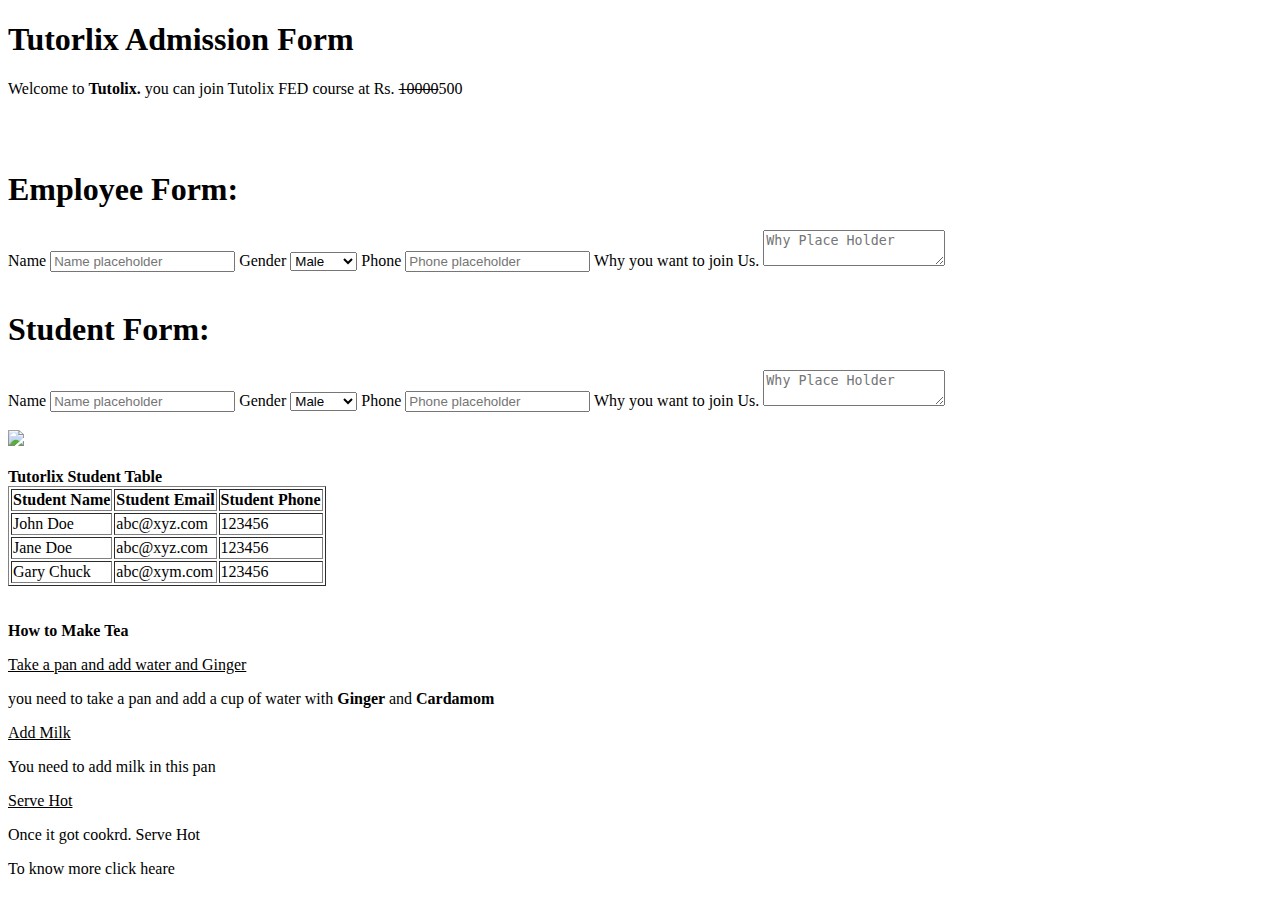
==== index.html @ b444434d "html test" ====
<!DOCTYPE html>
<html lang="en">
<head>
    <meta charset="UTF-8">
    <meta name="viewport" content="width=device-width, initial-scale=1.0">
    <title>Html test</title>
</head>
<body>
    <h1>Tutorlix Admission Form</h1>
    <p>Welcome to <b>Tutolix.</b> you can join Tutolix FED course at Rs. <del>10000</del>500</p><br><br>
    <h1><b>Employee Form:</b></h1>
    
       
    <label>Name</label>
        <input type="text" placeholder="Name placeholder">
    <label>Gender</label>
    <select>
        <option value="Male">Male</option>
        <option value="Female">Female</option>
    </select>
    <label>Phone</label>
    <input type="number" placeholder="Phone placeholder">
    <label>Why you want to join Us.</label>
    <textarea placeholder="Why Place Holder"></textarea><br><br>
    <h1><b>Student Form:</b></h1>
    <label>Name</label>
    <input type="text" placeholder="Name placeholder">
<label>Gender</label>
<select>
    <option value="Male">Male</option>
    <option value="Female">Female</option>
</select>
<label>Phone</label>
<input type="number" placeholder="Phone placeholder">
<label>Why you want to join Us.</label>
<textarea placeholder="Why Place Holder"></textarea><br><br>
    <img src="https://tutorlix.com/things/images/logo.jpg"><br><br>
    <h><b>Tutorlix Student Table</b></h>
    <table border="1">
        <tr>
          <th>Student Name</th>
          <th>Student Email</th>
          <th>Student Phone</th>
        </tr>
        <tr>
          <td>John Doe</td>
          <td>abc@xyz.com</td>
          <td>123456</td>
        </tr>
        <tr>
          <td>Jane Doe</td>
          <td>abc@xyz.com</td>
          <td>123456</td>
        </tr>
        <tr>
          <td>Gary Chuck</td>
          <td>abc@xym.com</td>
          <td>123456</td>
        </tr>
      </table><br><br>
      <h><b>How to Make Tea</b></h>
      <p><u>Take a pan and add water and Ginger</u></p>
      <p>you need to take a pan and add a cup of water with <b>Ginger </b> and <b>Cardamom</b> </p>
      <p><u>Add Milk</u></p>
      <p>You need to add milk in this pan </p>
      <p><u>Serve Hot</u></p>
      <p>Once it got cookrd. Serve Hot</p>
      <p>To know more click heare</p>
      
      
      





    
    
</body>
</html>
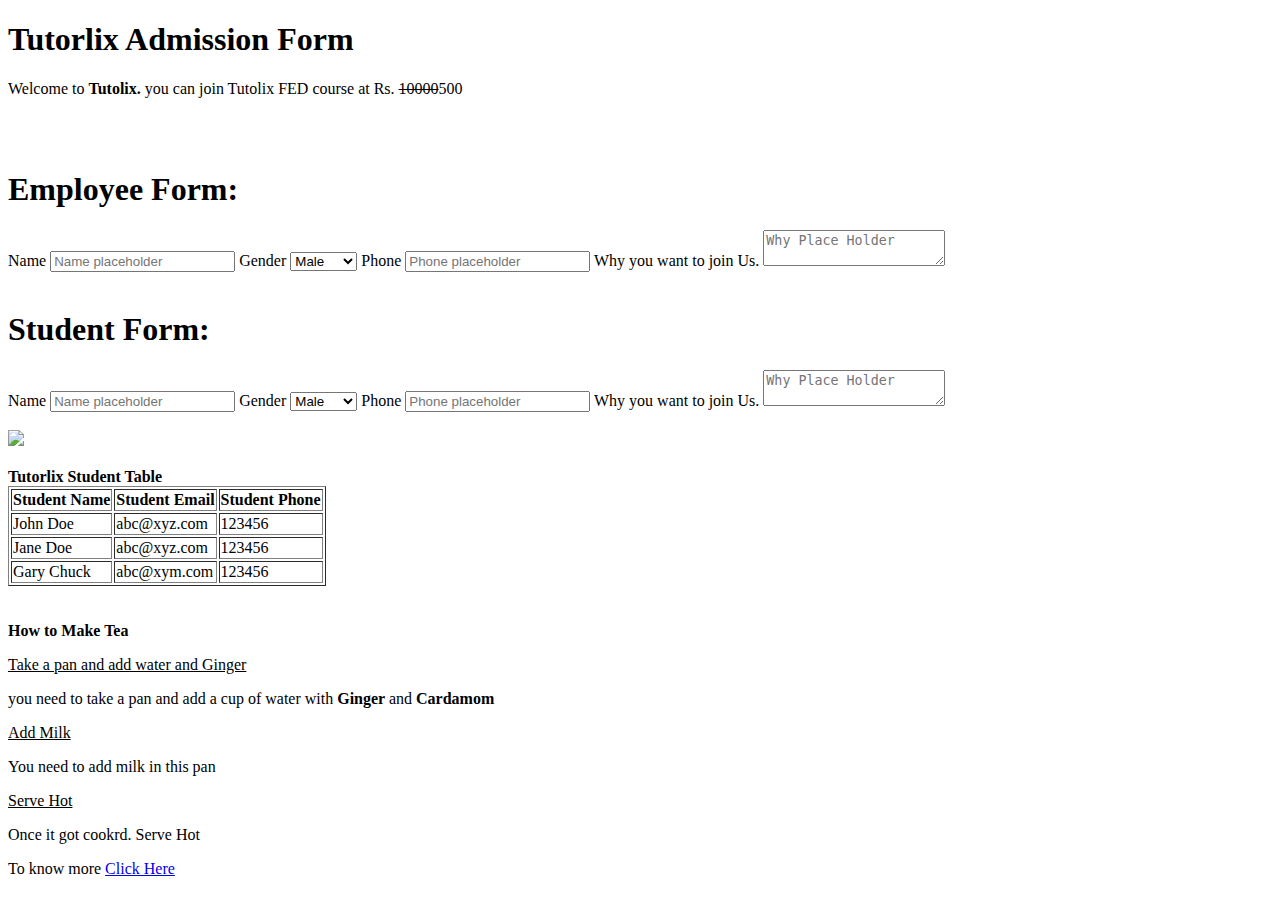
==== commit 782af09b: "html test" ====
--- a/index.html
+++ b/index.html
@@ -65,7 +65,7 @@
       <p>You need to add milk in this pan </p>
       <p><u>Serve Hot</u></p>
       <p>Once it got cookrd. Serve Hot</p>
-      <p>To know more click heare</p>
+      <p>To know more <a href="./test.html">Click Here</a></p>
       
       
       
